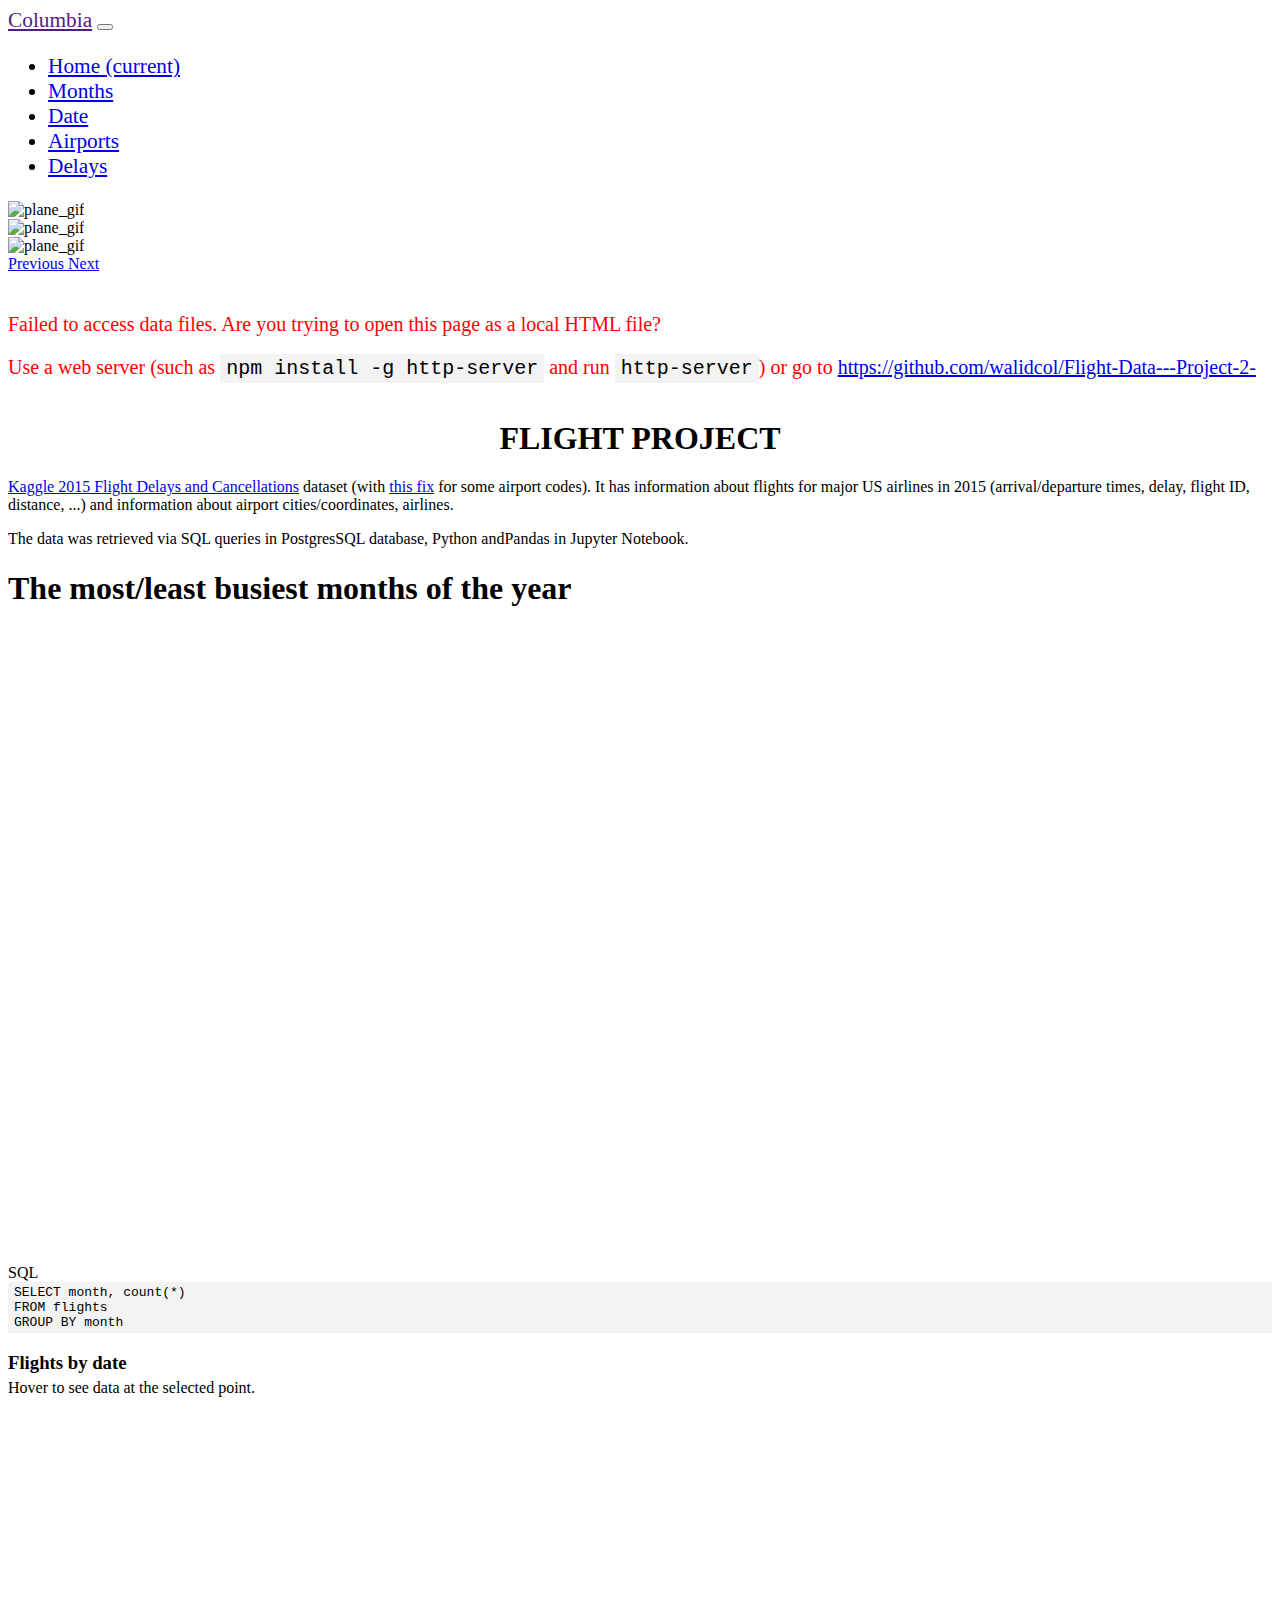
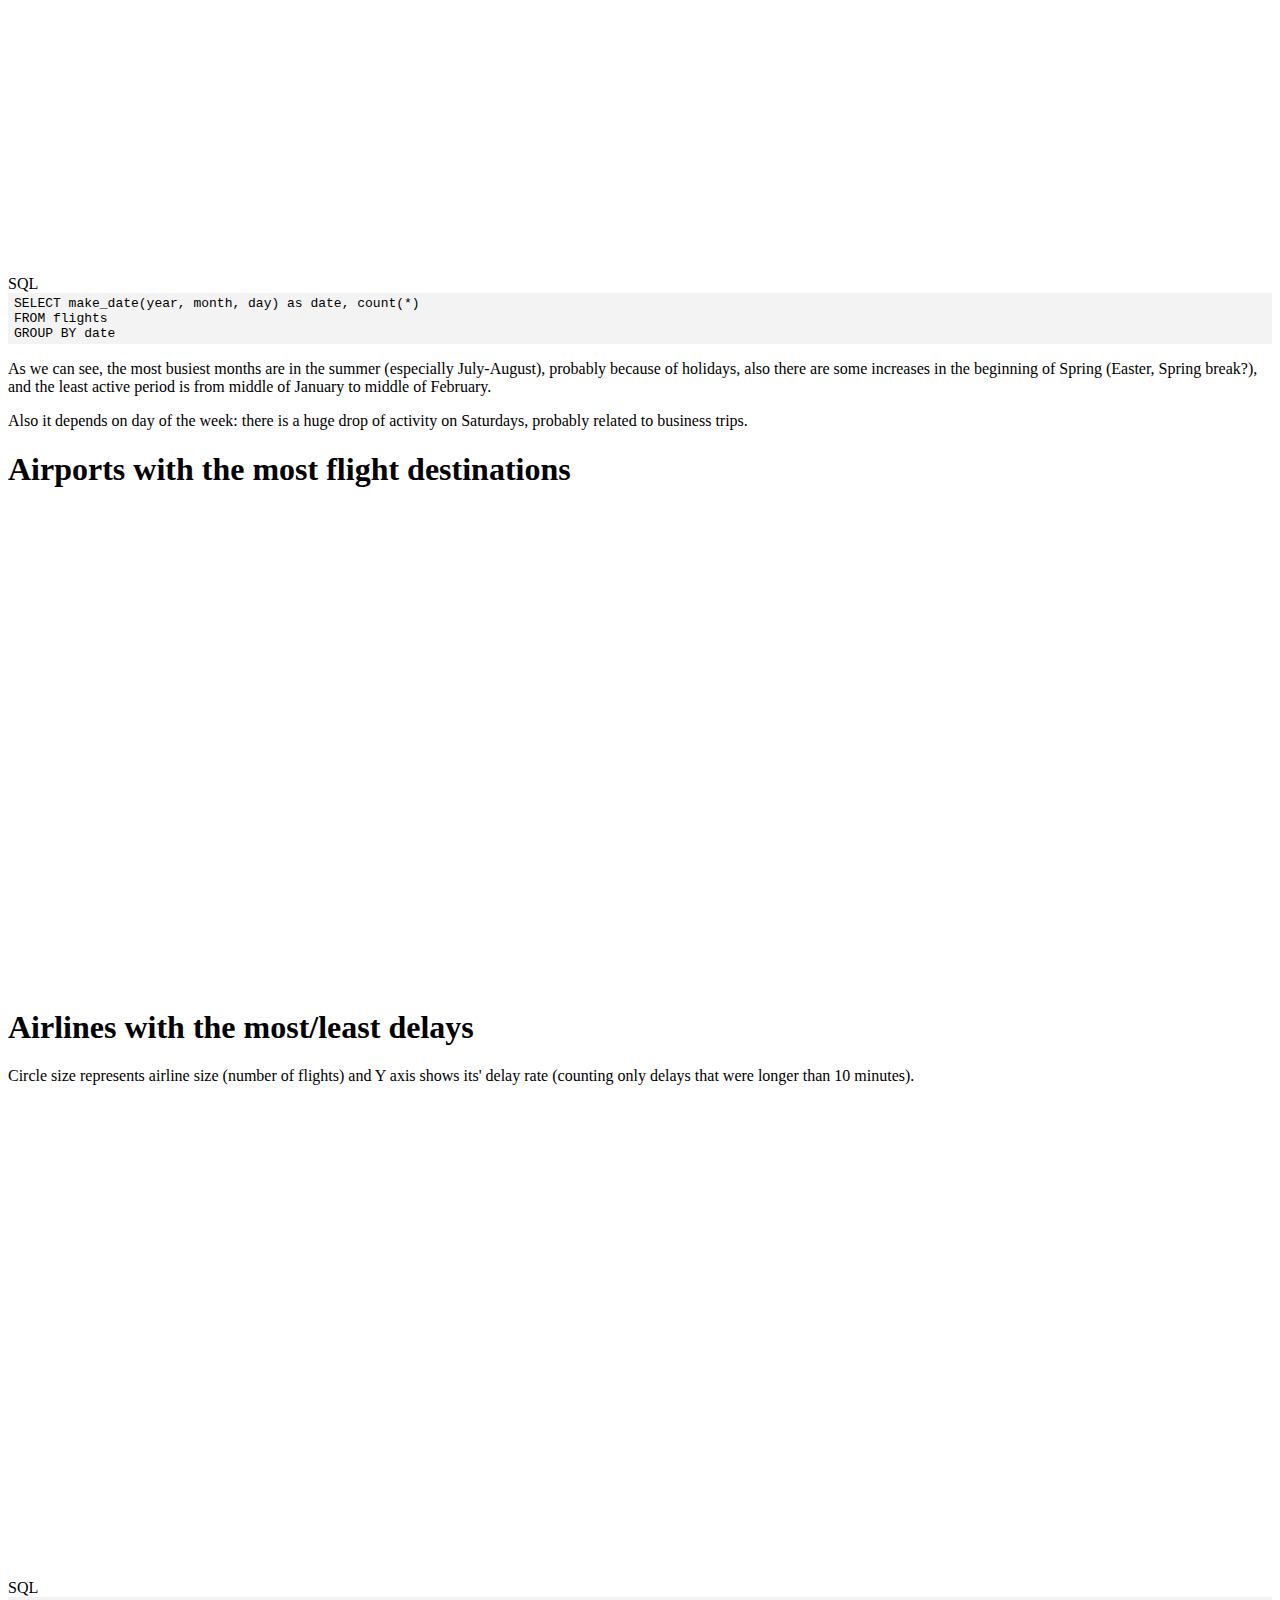
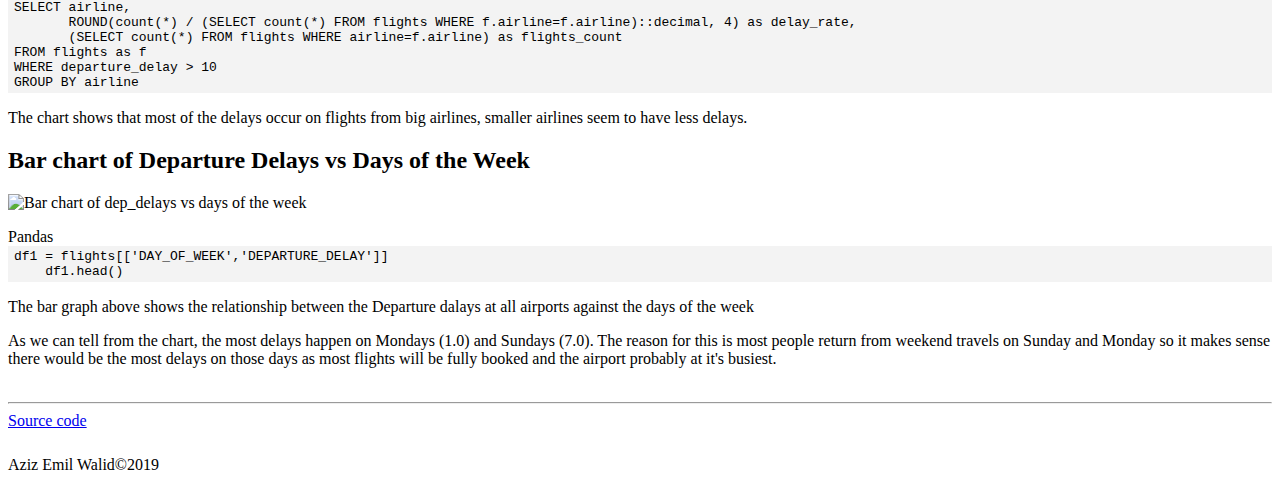
==== index.html @ 4b267faa "new file" ====
<!DOCTYPE html>
<html lang="en">

<head>
  <meta charset="UTF-8">
  <title>Flight Project</title>
  <script src="https://d3js.org/d3.v5.min.js" charset="utf-8"></script>
  <script src="https://code.jquery.com/jquery-3.3.1.slim.min.js" integrity="sha384-q8i/X+965DzO0rT7abK41JStQIAqVgRVzpbzo5smXKp4YfRvH+8abtTE1Pi6jizo"
    crossorigin="anonymous"></script>
  <script src="https://cdnjs.cloudflare.com/ajax/libs/popper.js/1.14.3/umd/popper.min.js" integrity="sha384-ZMP7rVo3mIykV+2+9J3UJ46jBk0WLaUAdn689aCwoqbBJiSnjAK/l8WvCWPIPm49"
    crossorigin="anonymous"></script>
  <script src="https://stackpath.bootstrapcdn.com/bootstrap/4.1.3/js/bootstrap.min.js" integrity="sha384-ChfqqxuZUCnJSK3+MXmPNIyE6ZbWh2IMqE241rYiqJxyMiZ6OW/JmZQ5stwEULTy"
    crossorigin="anonymous"></script>
  <link rel="stylesheet" href="d3Style.css">
  <script type="text/javascript" src="app.js"></script>
  <script type="text/javascript" src="utils.js"></script>
  <script type="text/javascript" src="trace.js"></script>
  <link rel="stylesheet" href="https://stackpath.bootstrapcdn.com/bootstrap/4.1.3/css/bootstrap.min.css" integrity="sha384-MCw98/SFnGE8fJT3GXwEOngsV7Zt27NXFoaoApmYm81iuXoPkFOJwJ8ERdknLPMO"
    crossorigin="anonymous">
    <style>
        .jumbotron {
            text-align: center;
        }
    </style>
   

</head>


<body>
    <nav class="navbar navbar-expand-lg navbar-light bg-light">
        <a class="navbar-brand" href="">Columbia</a>
        <button class="navbar-toggler" type="button" data-toggle="collapse" data-target="#navbarNavDropdown" aria-controls="navbarNavDropdown" aria-expanded="false" aria-label="Toggle navigation">
            <span class="navbar-toggler-icon"></span>
        </button>
        <div class="collapse navbar-collapse" id="navbarNavDropdown">
            <ul class="navbar-nav">
            <li class="nav-item active">
                <a class="nav-link" href="http://localhost:8000/">Home <span class="sr-only">(current)</span></a>
            </li>
            <li class="nav-item">
                <a class="nav-link" href="#monthsPlot">Months</a>
            </li>
            <li class="nav-item">
                <a class="nav-link" href="#datesPlot">Date</a>
            </li>
            <li class="nav-item">
                <a class="nav-link" href="#airportsDestinationsPlot">Airports</a>
            </li>
            <li class="nav-item">
                <a class="nav-link" href="#airlinesDelaysPlot">Delays</a>
            </li>
            </ul>
        </div>
    </nav>
    <div id="carouselExampleInterval" class="carousel slide" data-ride="carousel">
        <div class="carousel-inner">
            <div class="carousel-item active" data-interval="10000">
            <img src="https://media2.giphy.com/media/l3q2RJWbtSPjyzIZy/giphy.gif" class="d-block w-100" alt="plane_gif">
            </div>
            <div class="carousel-item" data-interval="2000">
            <img src="https://media3.giphy.com/media/xzBfbTHLBrrUI/source.gif" class="d-block w-100" alt="plane_gif">
            </div>
            <div class="carousel-item">
            <img src="https://media.giphy.com/media/ekSh8Qp2noLeM/giphy.gif" class="d-block w-100" alt="plane_gif">
            </div>
        </div>
        <a class="carousel-control-prev" href="#carouselExampleInterval" role="button" data-slide="prev">
            <span class="carousel-control-prev-icon" aria-hidden="true"></span>
            <span class="sr-only">Previous</span>
        </a>
        <a class="carousel-control-next" href="#carouselExampleInterval" role="button" data-slide="next">
            <span class="carousel-control-next-icon" aria-hidden="true"></span>
            <span class="sr-only">Next</span>
        </a>
    </div>

    
  <div class="container">
    <div class="jumbotron">
        <h1>FLIGHT PROJECT</h1>
    </div>
    <div class="row">
      <div class="col-xs-12  col-md-9">
        <div id="scatter">

        </div>
      </div>
    </div>
    <div class="row">
      <div class="col-xs-12  col-md-9">
        
      </div>
    </div>
  </div>

  <p>
        <a href="https://www.kaggle.com/usdot/flight-delays">Kaggle 2015 Flight Delays and Cancellations</a> dataset
        (with <a href="https://www.kaggle.com/smiller933/fixing-airport-codes">this fix</a> for some airport codes).
    It has information about flights for major US airlines in 2015 (arrival/departure times, delay, flight ID, distance, ...)
    and information about airport cities/coordinates, airlines.
    </p>
    <p>
        The data was retrieved via SQL queries in PostgresSQL database, Python andPandas in Jupyter Notebook.
    </p>

    <h1>The most/least busiest months of the year</h1>
    <svg id="monthsPlot" class="plot" width="600" height="300"></svg>

    <div class="code-spoiler">
        <a data-toggle="collapse" role="button">SQL</a>
        <div class="collapse">
            <div class="card card-body code-panel">
                <pre class="code"><code>SELECT month, count(*)
FROM flights
GROUP BY month</code></pre>
            </div>
        </div>
    </div>

    <h3 class="plot-title">Flights by date</h3>
    <div>Hover to see data at the selected point.</div>
    <svg id="datesPlot" class="plot" width="800" height="300"></svg>

    <div class="code-spoiler">
        <a data-toggle="collapse" role="button">SQL</a>
        <div class="collapse">
            <div class="card card-body code-panel">
                <pre class="code"><code>SELECT make_date(year, month, day) as date, count(*)
FROM flights
GROUP BY date</code></pre>
            </div>
        </div>
    </div>

    <p>
        As we can see, the most busiest months are in the summer (especially July-August), probably because of holidays,
        also there are some increases in the beginning of Spring (Easter, Spring break?),
        and the least active period is from middle of January to middle of February.
    </p>
    <p>
        Also it depends on day of the week: there is a huge drop of activity on Saturdays, probably related to business trips.
    </p>

    <h1>Airports with the most flight destinations</h1>
    <svg id="airportsDestinationsPlot" class="plot" width="800" height="300"></svg>

    
    

    <h1>Airlines with the most/least delays</h1>
    <p>Circle size represents airline size (number of flights) and Y axis shows its' delay rate (counting only delays that were longer than 10 minutes).</p>
    <svg id="airlinesDelaysPlot" class="plot" width="800" height="300"></svg>

    <div class="code-spoiler">
        <a data-toggle="collapse" role="button">SQL</a>
        <div class="collapse">
            <div class="card card-body code-panel">
                <pre class="code"><code>SELECT airline,
       ROUND(count(*) / (SELECT count(*) FROM flights WHERE f.airline=f.airline)::decimal, 4) as delay_rate,
       (SELECT count(*) FROM flights WHERE airline=f.airline) as flights_count
FROM flights as f
WHERE departure_delay > 10
GROUP BY airline</code></pre>
            </div>
        </div>
    </div>

    <p>The chart shows that most of the delays occur on flights from big airlines, smaller airlines seem to have less delays.</p>

    <p>
        <h2>Bar chart of Departure Delays vs Days of the Week</h2><img src="https://github.com/walidcol/Flight-Data---Project-2-/blob/master/DEP%20DELAYS%20vs%20DAYS%20OF%20THE%20WEEK.png?raw=true" alt="Bar chart of dep_delays vs days of the week">
    </p>
    <div class="code-spoiler">
        <a data-toggle="collapse" role="button">Pandas</a>
        <div class="collapse">
            <div class="card card-body code-panel">
                <pre class="code"><code>df1 = flights[['DAY_OF_WEEK','DEPARTURE_DELAY']]
    df1.head()</code></pre>
            </div>
        </div>
    </div>
    <p>The bar graph above shows the relationship between the Departure dalays at all airports against the days of the week </p>
    <p>As we can tell from the chart, the most delays happen on Mondays (1.0) and Sundays (7.0). The reason for this is most people return from weekend travels on Sunday and Monday so it makes sense there would be the most delays on those days as most flights will be fully booked and the airport probably at it's busiest. </p>
    
    
    <footer>
        <hr/>
        <a href="https://github.com/walidcol/Flight-Data---Project-2-">Source code</a>
    </footer>
</div>


<script>
    async function makeMonthsPlot() {
        dates = [
            {month:"Jan",count:469968},
            {month:"Feb",count:429191},
            {month:"Mar",count:504312},
            {month:"Apr",count:485151},
            {month:"May",count:496993},
            {month:"Jun",count:503897},
            {month:"Jul",count:520718},
            {month:"Aug",count:510536},
            {month:"Sep",count:464946},
            {month:"Oct",count:486165},
            {month:"Nov",count:467972},
            {month:"Dec",count:479230}
        ];
        const svg = d3.select('#monthsPlot');
        
        const margin = 80;
        const width = 700 - 2 * margin;
        const height = 500 - 2 * margin;

        const chart = svg.append('g')
            .attr('transform', `translate(${margin}, ${margin})`);

        const xScale = d3.scaleBand()
            .range([0, width])
            .domain(dates.map((s) => s.month))
            .padding(0.3)
        
        const yScale = d3.scaleLinear()
            .range([height, 0])
            .domain([0, 600000]);

        const makeYLines = () => d3.axisLeft()
            .scale(yScale)

        chart.append('g')
            .attr('transform', `translate(0, ${height})`)
            .call(d3.axisBottom(xScale));

        chart.append('g')
            .call(d3.axisLeft(yScale));
        
        chart.append('g')
            .attr('class', 'grid')
            .call(makeYLines()
                .tickSize(-width, 0, 0)
                .tickFormat('')
            ) 
        
        const barGroups = chart.selectAll()
            .data(dates)
            .enter()
            .append('g')
        
        barGroups
            .append('rect')
            .attr('class', 'barr')
            .attr('x', (g) => xScale(g.month))
            .attr('y', (g) => yScale(g.count))
            .attr('height', (g) => height - yScale(g.count))
            .attr('width', xScale.bandwidth())
            .on('mouseenter', function (actual, i) {
                d3.selectAll('.count')
                    .attr('opacity', 0)

                d3.select(this)
                    .transition()
                    .duration(300)
                    .attr('opacity', 0.6)
                    .attr('x', (a) => xScale(a.month) - 5)
                    .attr('width', xScale.bandwidth() + 10)

                const y = yScale(actual.count)


                barGroups.append('text')
                    .attr('class', 'divergence')
                    .attr('x', (a) => xScale(a.month) + xScale.bandwidth() / 2)
                    .attr('y', (a) => yScale(a.count) + 30)
                    .attr('fill', 'white')
                    .attr('text-anchor', 'middle')
                    .text((a, idx) => {
                        const divergence = (a.count - actual.count).toFixed(1)

                        let text = ''
                        if (divergence > 0) text += ''
                        text += `${divergence}`

                        return idx !== i ? text : '';
                    })
            })
            .on('mouseleave', function () {
                d3.selectAll('.value')
                    .attr('opacity', 1)

                d3.select(this)
                    .transition()
                    .duration(300)
                    .attr('opacity', 1)
                    .attr('x', (a) => xScale(a.month))
                    .attr('width', xScale.bandwidth())

                chart.selectAll('#limit').remove()
                chart.selectAll('.divergence').remove()
            })

        barGroups 
            .append('text')
            .attr('class', 'value')
            .attr('x', (a) => xScale(a.month) + xScale.bandwidth() / 2)
            .attr('y', (a) => yScale(a.count) + 30)
            .attr('text-anchor', 'middle')
            .text((a) => `${a.count}`)
    
        svg
            .append('text')
            .attr('class', 'label')
            .attr('x', -(height / 2) - margin)
            .attr('y', margin / 2.4)
            .attr('transform', 'rotate(-90)')
            .attr('text-anchor', 'middle')
            .text('Number of flights')

        svg.append('text')
            .attr('class', 'label')
            .attr('x', width / 2 + margin)
            .attr('y', height + margin * 1.7)
            .attr('text-anchor', 'middle')
            .text('Months')

        svg.append('text')
            .attr('class', 'title')
            .attr('x', width / 2 + margin)
            .attr('y', 40)
            .attr('text-anchor', 'middle')
            .text('Number of flights per month')

        svg.append('text')
            .attr('class', 'source')
            .attr('x', width - margin / 2)
            .attr('y', height + margin * 1.7)
            .attr('text-anchor', 'start')
            .text('Kaggle: 2015 Flight Delays and Cancellations')
    }

    

    async function makeDatesPlot() {
        const data = (await d3.json('Data/dates.json'))
            .map((it) => ({date: new Date(Date.parse(it.date)), value: it.count}));
        const svg = d3.select('#datesPlot');
        new DatesLineChart(data, svg)
            .tooltipLines([d => dateWithWeekday(d.date), d => `${d.value} flights`])
            .draw();
    }
    function showAirportsList(airports, sortFunc) {
        const lst = d3.select('#airports');
        const selectedCode = lst.select('a.active').attr('data-value');
        const airportsArr = Object.values(airports);
        if (sortFunc !== undefined) {
            airportsArr.sort(sortFunc);
        }
        lst
            .select('.airports-items')
            .selectAll('a')
            .remove();
        lst
            .select('.airports-items')
            .selectAll('a')
            .data(airportsArr)
            .enter()
            .append('a').attr('href', 'javascript:void(0)').attr('class', 'list-group-item list-group-item-action')
            .attr('data-value', airport => airport.iata_code)
            .html(airport => `${airport.iata_code}
                    <div>${airport.airport}, ${airport.city}, ${airport.state}</div>
                    <span data-toggle="tooltip" title="Number of incoming/outgoing airports and flights">
                    in <b>${airport.incomingAirports.length} (${airport.incomingFlightsCount})</b>,
                    out <b>${airport.outgoingAirports.length} (${airport.outgoingFlightsCount})</b></span>`);
        lst.select(`a[data-value="${selectedCode}"]`).classed('active', true);
    }
    function drawRoutes(markersLayer, routes, airports) {
        markersLayer.clearLayers();
        const weightScaler = d3.scaleLinear()
            .domain([0, d3.max(routes, r => r.count)])
            .range([0, 2]);
        routes.forEach(route => {
            const originAirport = airports[route.origin_airport];
            const destinationAirport = airports[route.destination_airport];
            const pointList = [
                [Number(originAirport.latitude), Number(originAirport.longitude)],
                [Number(destinationAirport.latitude), Number(destinationAirport.longitude)]
            ];
            markersLayer.addLayer(L.polyline(pointList, {color: 'red', weight: weightScaler(route.count)}));
        });

        svg.append('text')
            .attr('class', 'source')
            .attr('x', width - margin / 2)
            .attr('y', height + margin * 1.7)
            .attr('text-anchor', 'start')
            .text('Kaggle: 2015 Flight Delays and Cancellations')
    }

    async function makeAirportsDestinationsPlots() {
        const sample = [
            {
                count: 41995,
                destination_airport: "ATL"
            },
            {
                count: 33392,
                destination_airport: "ORD"
            },
            {
                count: 32765,
                destination_airport: "DFW"
            },
            {
                count: 24462,
                destination_airport: "LAX"
            },
            {
                count: 24022,
                destination_airport: "DEN"
            },
            {
                count: 18985,
                destination_airport: "IAH"
            },
            {
                count: 18536,
                destination_airport: "PHX"
            },
            {
                count: 18159,
                destination_airport: "SFO"
            },
            {
                count: 16419,
                destination_airport: "LAS"
            },
            {
                count: 14167,
                destination_airport: "MCO"
            }
        ];
        const svg = d3.select('#airportsDestinationsPlot');
        
        const margin = 80;
        const width = 700 - 2 * margin;
        const height = 500 - 2 * margin;

        const chart = svg.append('g')
            .attr('transform', `translate(${margin}, ${margin})`);

        const xScale = d3.scaleBand()
            .range([0, width])
            .domain(sample.map((s) => s.destination_airport))
            .padding(0.3)
        
        const yScale = d3.scaleLinear()
            .range([height, 0])
            .domain([0, 50000]);

        const makeYLines = () => d3.axisLeft()
            .scale(yScale)

        chart.append('g')
            .attr('transform', `translate(0, ${height})`)
            .call(d3.axisBottom(xScale));

        chart.append('g')
            .call(d3.axisLeft(yScale));
        
        chart.append('g')
            .attr('class', 'grid')
            .call(makeYLines()
                .tickSize(-width, 0, 0)
                .tickFormat('')
            ) 
        
        const barGroups = chart.selectAll()
            .data(sample)
            .enter()
            .append('g')
        
        barGroups
            .append('rect')
            .attr('class', 'bar')
            .attr('x', (g) => xScale(g.destination_airport))
            .attr('y', (g) => yScale(g.count))
            .attr('height', (g) => height - yScale(g.count))
            .attr('width', xScale.bandwidth())
            .on('mouseenter', function (actual, i) {
                d3.selectAll('.count')
                    .attr('opacity', 0)

                d3.select(this)
                    .transition()
                    .duration(300)
                    .attr('opacity', 0.6)
                    .attr('x', (a) => xScale(a.destination_airport) - 5)
                    .attr('width', xScale.bandwidth() + 10)

                const y = yScale(actual.count)

                line = chart.append('line')
                    .attr('id', 'limit')
                    .attr('x1', 0)
                    .attr('y1', y)
                    .attr('x2', width)
                    .attr('y2', y)

                barGroups.append('text')
                    .attr('class', 'divergence')
                    .attr('x', (a) => xScale(a.destination_airport) + xScale.bandwidth() / 2)
                    .attr('y', (a) => yScale(a.count) + 30)
                    .attr('fill', 'white')
                    .attr('text-anchor', 'middle')
                    .text((a, idx) => {
                        const divergence = (a.count - actual.count).toFixed(1)

                        let text = ''
                        if (divergence > 0) text += ''
                        text += `${divergence}`

                        return idx !== i ? text : '';
                    })
            })
            .on('mouseleave', function () {
                d3.selectAll('.count')
                    .attr('opacity', 1)

                d3.select(this)
                    .transition()
                    .duration(300)
                    .attr('opacity', 1)
                    .attr('x', (a) => xScale(a.destination_airport))
                    .attr('width', xScale.bandwidth())

                chart.selectAll('#limit').remove()
                chart.selectAll('.divergence').remove()
            })

        barGroups 
            .append('text')
            .attr('class', 'value')
            .attr('x', (a) => xScale(a.destination_airport) + xScale.bandwidth() / 2)
            .attr('y', (a) => yScale(a.count) + 30)
            .attr('text-anchor', 'middle')
            .text((a) => `${a.count}`)
    
        svg
            .append('text')
            .attr('class', 'label')
            .attr('x', -(height / 2) - margin)
            .attr('y', margin / 2.4)
            .attr('transform', 'rotate(-90)')
            .attr('text-anchor', 'middle')
            .text('Number of flight destinations')

        svg.append('text')
            .attr('class', 'label')
            .attr('x', width / 2 + margin)
            .attr('y', height + margin * 1.7)
            .attr('text-anchor', 'middle')
            .text('Airports')

        svg.append('text')
            .attr('class', 'title')
            .attr('x', width / 2 + margin)
            .attr('y', 40)
            .attr('text-anchor', 'middle')
            .text('Airports with flight destinations')

        svg.append('text')
            .attr('class', 'source')
            .attr('x', width - margin / 2)
            .attr('y', height + margin * 1.7)
            .attr('text-anchor', 'start')
            .text('Kaggle: 2015 Flight Delays and Cancellations')

                

    }
    
    async function makeAirlinesDelaysPlot() {
        const data = (await d3.json('Data/airlines_delays.json'))
            .map(it => ({name: it.airline, value: it.delay_rate * 100, size: it.flights_count}))
        const svg = d3.select('#airlinesDelaysPlot')
        const width = Number(svg.attr('width'));
        const height = Number(svg.attr('height'));
        const margin = ({top: 20, right: 0, bottom: 30, left: 40});
        const x = d3.scaleBand()
            .domain(data.map(d => d.name))
            .range([margin.left, width - margin.right])
            .padding(0.1)
        const y = d3.scaleLinear()
            .domain([0, d3.max(data, d => d.value)]).nice()
            .range([height - margin.bottom, margin.top]);
        const sizeScaler = d3.scaleLinear()
            .domain([d3.min(data, it => it.size), d3.max(data, it => it.size)])
            .range([8, 20]);
        const itemColor = d3.scaleOrdinal(["#1f77b4", "#ff7f0e", "#2ca02c", "#d62728", "#9467bd", "#8c564b", "#e377c2", "#7f7f7f", "#bcbd22", "#17becf",
            "#d95f02", "#e7298a", "#7570b3", "#1b9e77"]);
        const xAxis = g => g
            .attr('transform', `translate(0,${height - margin.bottom})`)
            .call(d3.axisBottom(x).tickSize(-height, 0, 0));
        const yAxis = g => g
            .attr('transform', `translate(${margin.left},0)`)
            .call(d3.axisLeft(y).tickFormat(d => d.toFixed(1) + '%').tickSize(-width, 0, 0))
            .call(g => g.select(".domain").remove());

            
        svg.append('g')
            .selectAll('circle')
            .data(data).enter().append('circle')
            .style('fill', d => itemColor(d.name))
            .attr('cx', d => x(d.name) + x.bandwidth() / 2)
            .attr('cy', d => y(d.value))
            .attr('r', d => sizeScaler(d.size));
        svg.append('g').call(xAxis);
        svg.append('g').call(yAxis);

       
    }


</script>



  
  <div id="footer">
    <p>Aziz Emil Walid&copy;2019</p>
  </div>
  
  <script>
    makeMonthsPlot();
    makeDatesPlot();
    makeAirlinesDelaysPlot();
    makeAirportsDestinationsPlots();

  </script>
</body>

</html>
---- d3Style.css ----
.plot-title {
    margin-bottom: 5px;
}

.plot {
    font: 10px sans-serif;
}

.pie {
    font: 14px sans-serif;
}

.tick line {
    opacity: 0.3;
}

.focus circle {
    fill: #F1F3F3;
    stroke: #6F257F;
    stroke-width: 5px;
}

.plot-tooltip rect {
    fill: #626D71;
}

.plot-tooltip text {
    fill: #ffffff;
    font: 14px sans-serif;
}

.hover-line {
    stroke: #6F257F;
    stroke-width: 2px;
    stroke-dasharray: 3,3;
}

.airport-list a {
    padding: 0.75rem 0.5rem;
}

.sort-button {
    margin-right: 6px;
}
.sort-button i {
    font-size: 20px;
}

.code {
    color: black;
    background-color: #f3f3f3;
    padding: 3px 6px;
}
.code-panel {
    padding: 0;
}
.code-panel pre {
    margin: 0;
}
.code-spoiler {
    margin-bottom: 10px;
}

.navbar {
    margin-bottom: 10px;
    font-size: 16pt;
}

footer {
    padding: 10px 0;
}





svg {
    width: 100%;
    height: 100%;
  }
  
  .bar {
    fill: #80cbc4;
  }

  .barr {
    fill: #05a5e4;
  }
  
  path {
    stroke: gray;
  }
  
  line {
    stroke: gray;
  }
  
  line#limit {
    stroke: #FED966;
    stroke-width: 3;
    stroke-dasharray: 3 6;
  }
  
  .grid path {
    stroke-width: 0;
  }
  
  .grid .tick line {
    stroke: #9FAAAE;
    stroke-opacity: 0.3;
  }
  
  text.divergence {
    font-size: 12px;
    fill: #2F4A6D;
  }
  
  text.count {
    font-size: 12px;
  }
  
  text.title {
    font-size: 22px;
    font-weight: 600;
  }
  
  text.label {
    font-size: 12px;
    font-weight: 400;
  }
  
  text.source {
    font-size: 10px;
  }
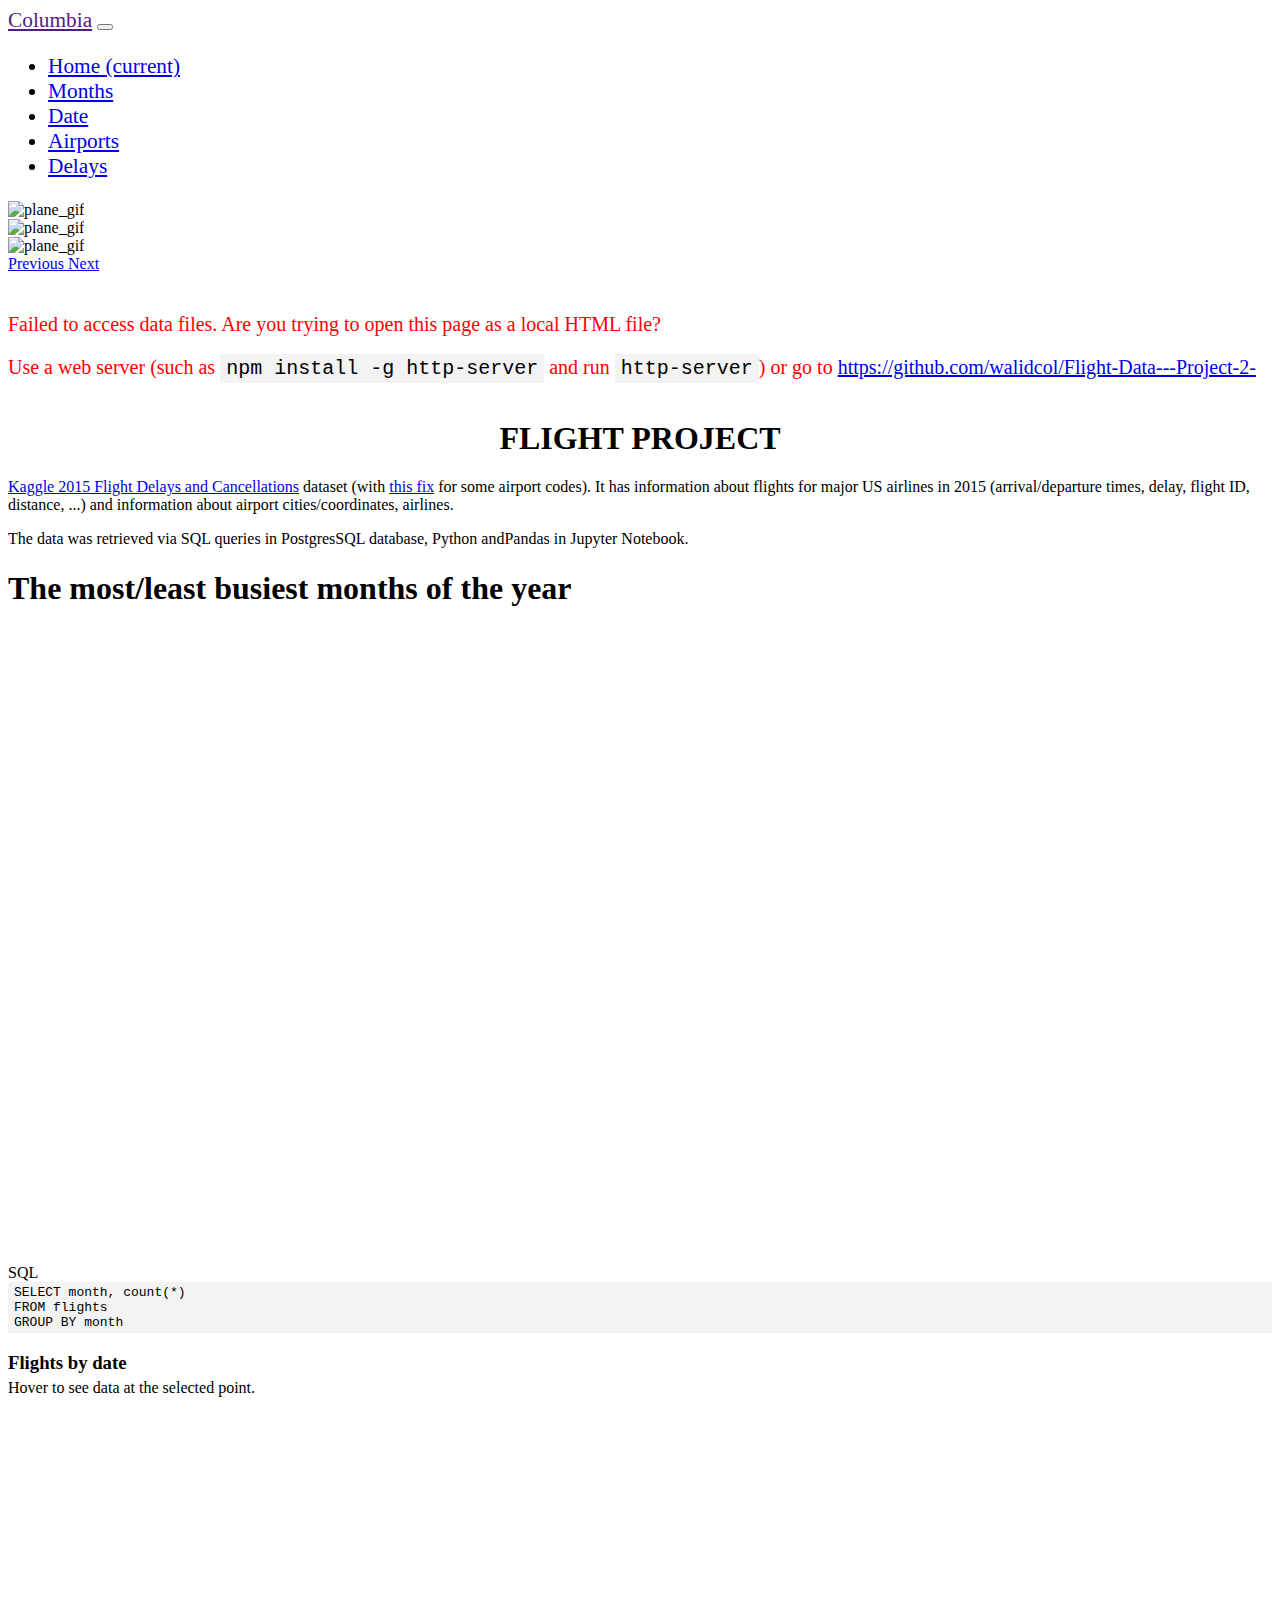
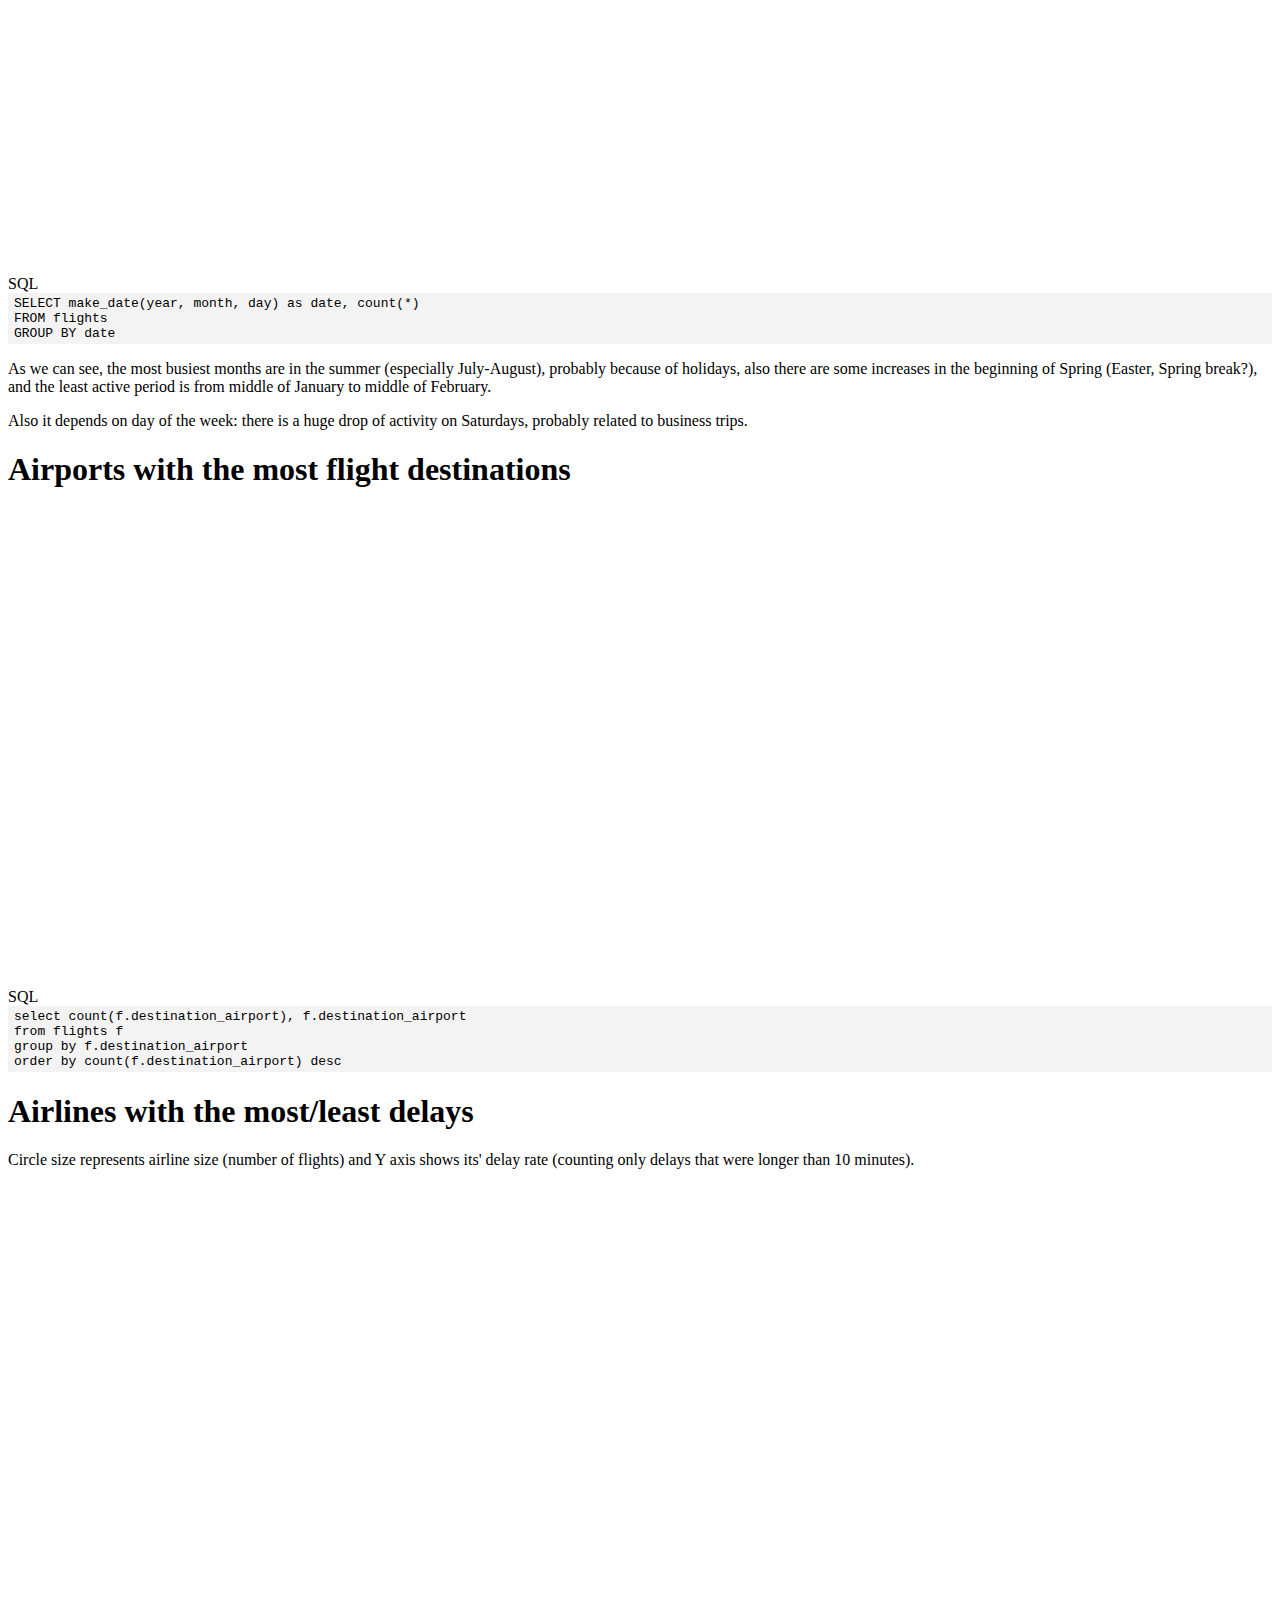
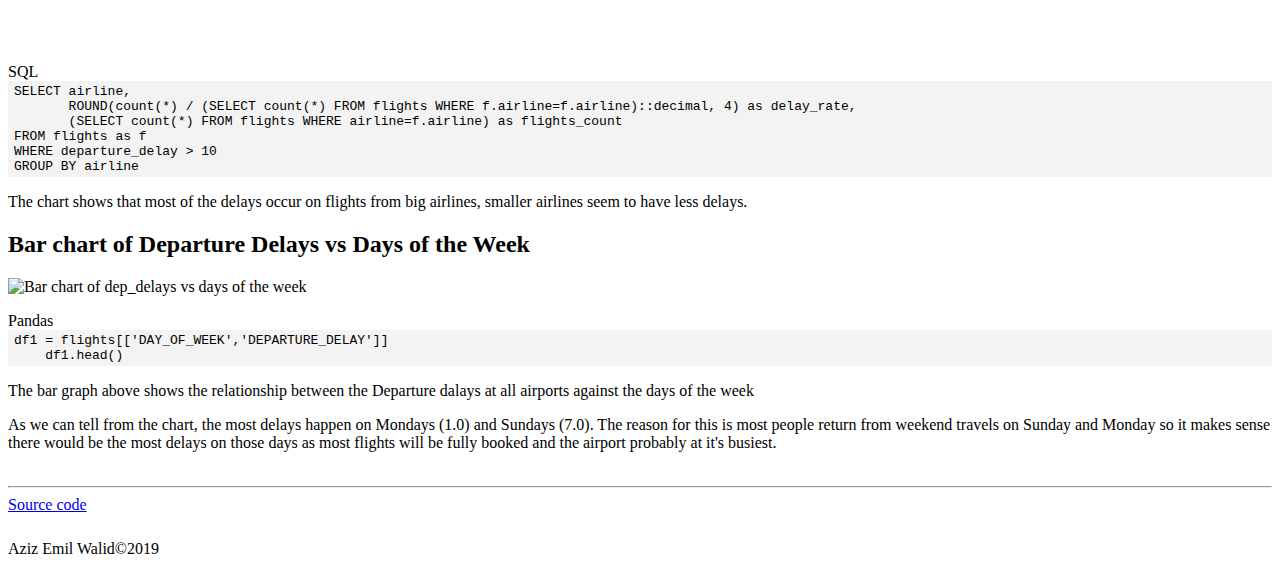
==== commit c355be8e: "new file" ====
--- a/index.html
+++ b/index.html
@@ -5,6 +5,7 @@
   <meta charset="UTF-8">
   <title>Flight Project</title>
   <script src="https://d3js.org/d3.v5.min.js" charset="utf-8"></script>
+  <script src="https://cdn.plot.ly/plotly-latest.min.js"></script>
   <script src="https://code.jquery.com/jquery-3.3.1.slim.min.js" integrity="sha384-q8i/X+965DzO0rT7abK41JStQIAqVgRVzpbzo5smXKp4YfRvH+8abtTE1Pi6jizo"
     crossorigin="anonymous"></script>
   <script src="https://cdnjs.cloudflare.com/ajax/libs/popper.js/1.14.3/umd/popper.min.js" integrity="sha384-ZMP7rVo3mIykV+2+9J3UJ46jBk0WLaUAdn689aCwoqbBJiSnjAK/l8WvCWPIPm49"
@@ -104,6 +105,7 @@
         The data was retrieved via SQL queries in PostgresSQL database, Python andPandas in Jupyter Notebook.
     </p>
 
+
     <h1>The most/least busiest months of the year</h1>
     <svg id="monthsPlot" class="plot" width="600" height="300"></svg>
 
@@ -144,6 +146,18 @@
 
     <h1>Airports with the most flight destinations</h1>
     <svg id="airportsDestinationsPlot" class="plot" width="800" height="300"></svg>
+
+    <div class="code-spoiler">
+            <a data-toggle="collapse" role="button">SQL</a>
+            <div class="collapse">
+                <div class="card card-body code-panel">
+                    <pre class="code"><code>select count(f.destination_airport), f.destination_airport
+from flights f
+group by f.destination_airport
+order by count(f.destination_airport) desc</code></pre>
+                </div>
+            </div>
+        </div>
 
     
     
@@ -192,6 +206,708 @@
 
 
 <script>
+
+
+        /*weeks = [
+            {
+                airline: "AA",
+                day_of_week: "Monday",
+                number_of_flights: 8761
+            },
+            {
+                airline: "AS",
+                day_of_week: "Monday",
+                number_of_flights: 2599
+            },
+            {
+                airline: "B6",
+                day_of_week: "Monday",
+                number_of_flights: 4316
+            },
+            {
+                airline: "DL",
+                day_of_week: "Monday",
+                number_of_flights: 13669
+            },
+            {
+                airline: "EV",
+                day_of_week: "Monday",
+                number_of_flights: 10431
+            },
+            {
+                airline: "F9",
+                day_of_week: "Monday",
+                number_of_flights: 1417
+            },
+            {
+                airline: "HA",
+                day_of_week: "Monday",
+                number_of_flights: 1247
+            },
+            {
+                airline: "MQ",
+                day_of_week: "Monday",
+                number_of_flights: 6056
+            },
+            {
+                airline: "NK",
+                day_of_week: "Monday",
+                number_of_flights: 1699
+            },
+            {
+                airline: "OO",
+                day_of_week: "Monday",
+                number_of_flights: 9845
+            },
+            {
+                airline: "UA",
+                day_of_week: "Monday",
+                number_of_flights: 8077
+            },
+            {
+                airline: "US",
+                day_of_week: "Monday",
+                number_of_flights: 6565
+            },
+            {
+                airline: "VX",
+                day_of_week: "Monday",
+                number_of_flights: 978
+            },
+            {
+                airline: "WN",
+                day_of_week: "Monday",
+                number_of_flights: 20373
+            },
+            {
+                airline: "AA",
+                day_of_week: "Tuesday",
+                number_of_flights: 8388
+            },
+            {
+                airline: "AS",
+                day_of_week: "Tuesday",
+                number_of_flights: 2471
+            },
+            {
+                airline: "B6",
+                day_of_week: "Tuesday",
+                number_of_flights: 4037
+            },
+            {
+                airline: "DL",
+                day_of_week: "Tuesday",
+                number_of_flights: 12481
+            },
+            {
+                airline: "EV",
+                day_of_week: "Tuesday",
+                number_of_flights: 9983
+            },
+            {
+                airline: "F9",
+                day_of_week: "Tuesday",
+                number_of_flights: 1271
+            },
+            {
+                airline: "HA",
+                day_of_week: "Tuesday",
+                number_of_flights: 1206
+            },
+            {
+                airline: "MQ",
+                day_of_week: "Tuesday",
+                number_of_flights: 5826
+            },
+            {
+                airline: "NK",
+                day_of_week: "Tuesday",
+                number_of_flights: 1661
+            },
+            {
+                airline: "OO",
+                day_of_week: "Tuesday",
+                number_of_flights: 9109
+            },
+            {
+                airline: "UA",
+                day_of_week: "Tuesday",
+                number_of_flights: 7556
+            },
+            {
+                airline: "US",
+                day_of_week: "Tuesday",
+                number_of_flights: 5983
+            },
+            {
+                airline: "VX",
+                day_of_week: "Tuesday",
+                number_of_flights: 877
+            },
+            {
+                airline: "WN",
+                day_of_week: "Tuesday",
+                number_of_flights: 20328
+            },
+            {
+                airline: "AA",
+                day_of_week: "Wednesday",
+                number_of_flights: 8479
+            },
+            {
+                airline: "AS",
+                day_of_week: "Wednesday",
+                number_of_flights: 2502
+            },
+            {
+                airline: "B6",
+                day_of_week: "Wednesday",
+                number_of_flights: 4048
+            },
+            {
+                airline: "DL",
+                day_of_week: "Wednesday",
+                number_of_flights: 12901
+            },
+            {
+                airline: "EV",
+                day_of_week: "Wednesday",
+                number_of_flights: 10032
+            },
+            {
+                airline: "F9",
+                day_of_week: "Wednesday",
+                number_of_flights: 1326
+            },
+            {
+                airline: "HA",
+                day_of_week: "Wednesday",
+                number_of_flights: 1235
+            },
+            {
+                airline: "MQ",
+                day_of_week: "Wednesday",
+                number_of_flights: 5988
+            },
+            {
+                airline: "NK",
+                day_of_week: "Wednesday",
+                number_of_flights: 1693
+            },
+            {
+                airline: "OO",
+                day_of_week: "Wednesday",
+                number_of_flights: 9339
+            },
+            {
+                airline: "UA",
+                day_of_week: "Wednesday",
+                number_of_flights: 7557
+            },
+            {
+                airline: "US",
+                day_of_week: "Wednesday",
+                number_of_flights: 6845
+            },
+            {
+                airline: "VX",
+                day_of_week: "Wednesday",
+                number_of_flights: 906
+            },
+            {
+                airline: "WN",
+                day_of_week: "Wednesday",
+                number_of_flights: 20330
+            },
+            {
+                airline: "AA",
+                day_of_week: "Thursday",
+                number_of_flights: 10144
+            },
+            {
+                airline: "AS",
+                day_of_week: "Thursday",
+                number_of_flights: 3090
+            },
+            {
+                airline: "B6",
+                day_of_week: "Thursday",
+                number_of_flights: 5058
+            },
+            {
+                airline: "DL",
+                day_of_week: "Thursday",
+                number_of_flights: 15279
+            },
+            {
+                airline: "EV",
+                day_of_week: "Thursday",
+                number_of_flights: 11743
+            },
+            {
+                airline: "F9",
+                day_of_week: "Thursday",
+                number_of_flights: 1596
+            },
+            {
+                airline: "HA",
+                day_of_week: "Thursday",
+                number_of_flights: 1455
+            },
+            {
+                airline: "MQ",
+                day_of_week: "Thursday",
+                number_of_flights: 6979
+            },
+            {
+                airline: "NK",
+                day_of_week: "Thursday",
+                number_of_flights: 1986
+            },
+            {
+                airline: "OO",
+                day_of_week: "Thursday",
+                number_of_flights: 11256
+            },
+            {
+                airline: "UA",
+                day_of_week: "Thursday",
+                number_of_flights: 9472
+            },
+            {
+                airline: "US",
+                day_of_week: "Thursday",
+                number_of_flights: 8055
+            },
+            {
+                airline: "VX",
+                day_of_week: "Thursday",
+                number_of_flights: 1131
+            },
+            {
+                airline: "WN",
+                day_of_week: "Thursday",
+                number_of_flights: 23091
+            },
+            {
+                airline: "AA",
+                day_of_week: "Friday",
+                number_of_flights: 9949
+            },
+            {
+                airline: "AS",
+                day_of_week: "Friday",
+                number_of_flights: 3045
+            },
+            {
+                airline: "B6",
+                day_of_week: "Friday",
+                number_of_flights: 4877
+            },
+            {
+                airline: "DL",
+                day_of_week: "Friday",
+                number_of_flights: 15619
+            },
+            {
+                airline: "EV",
+                day_of_week: "Friday",
+                number_of_flights: 12017
+            },
+            {
+                airline: "F9",
+                day_of_week: "Friday",
+                number_of_flights: 1558
+            },
+            {
+                airline: "HA",
+                day_of_week: "Friday",
+                number_of_flights: 1517
+            },
+            {
+                airline: "MQ",
+                day_of_week: "Friday",
+                number_of_flights: 6924
+            },
+            {
+                airline: "NK",
+                day_of_week: "Friday",
+                number_of_flights: 1937
+            },
+            {
+                airline: "OO",
+                day_of_week: "Friday",
+                number_of_flights: 11258
+            },
+            {
+                airline: "UA",
+                day_of_week: "Friday",
+                number_of_flights: 9309
+            },
+            {
+                airline: "US",
+                day_of_week: "Friday",
+                number_of_flights: 7967
+            },
+            {
+                airline: "VX",
+                day_of_week: "Friday",
+                number_of_flights: 1147
+            },
+            {
+                airline: "WN",
+                day_of_week: "Friday",
+                number_of_flights: 23092
+            },
+            {
+                airline: "AA",
+                day_of_week: "Saturday",
+                number_of_flights: 7852
+            },
+            {
+                airline: "AS",
+                day_of_week: "Saturday",
+                number_of_flights: 2490
+            },
+            {
+                airline: "B6",
+                day_of_week: "Saturday",
+                number_of_flights: 3850
+            },
+            {
+                airline: "DL",
+                day_of_week: "Saturday",
+                number_of_flights: 9792
+            },
+            {
+                airline: "EV",
+                day_of_week: "Saturday",
+                number_of_flights: 7166
+            },
+            {
+                airline: "F9",
+                day_of_week: "Saturday",
+                number_of_flights: 1005
+            },
+            {
+                airline: "HA",
+                day_of_week: "Saturday",
+                number_of_flights: 1203
+            },
+            {
+                airline: "MQ",
+                day_of_week: "Saturday",
+                number_of_flights: 4770
+            },
+            {
+                airline: "NK",
+                day_of_week: "Saturday",
+                number_of_flights: 1696
+            },
+            {
+                airline: "OO",
+                day_of_week: "Saturday",
+                number_of_flights: 7973
+            },
+            {
+                airline: "UA",
+                day_of_week: "Saturday",
+                number_of_flights: 5706
+            },
+            {
+                airline: "US",
+                day_of_week: "Saturday",
+                number_of_flights: 5583
+            },
+            {
+                airline: "VX",
+                day_of_week: "Saturday",
+                number_of_flights: 705
+            },
+            {
+                airline: "WN",
+                day_of_week: "Saturday",
+                number_of_flights: 16633
+            },
+            {
+                airline: "AA",
+                day_of_week: "Sunday",
+                number_of_flights: 8592
+            },
+            {
+                airline: "AS",
+                day_of_week: "Sunday",
+                number_of_flights: 2613
+            },
+            {
+                airline: "B6",
+                day_of_week: "Sunday",
+                number_of_flights: 4247
+            },
+            {
+                airline: "DL",
+                day_of_week: "Sunday",
+                number_of_flights: 12122
+            },
+            {
+                airline: "EV",
+                day_of_week: "Sunday",
+                number_of_flights: 9073
+            },
+            {
+                airline: "F9",
+                day_of_week: "Sunday",
+                number_of_flights: 1357
+            },
+            {
+                airline: "HA",
+                day_of_week: "Sunday",
+                number_of_flights: 1228
+            },
+            {
+                airline: "MQ",
+                day_of_week: "Sunday",
+                number_of_flights: 5855
+            },
+            {
+                airline: "NK",
+                day_of_week: "Sunday",
+                number_of_flights: 1700
+            }
+        ];
+
+
+        const svg = d3.select('#airlineWeeksPlot');
+        
+        const margin = 80;
+        const width = 700 - 2 * margin;
+        const height = 500 - 2 * margin;
+
+        const chart = svg.append('g')
+            .attr('transform', `translate(${margin}, ${margin})`);
+
+        const xScale = d3.scaleBand()
+            .range([0, width])
+            .domain(weeks.map((s) => s.day_of_week))
+            .padding(0.3)
+        
+        const yScale = d3.scaleLinear()
+            .range([height, 0])
+            .domain([0, 30000]);
+
+        const makeYLines = () => d3.axisLeft()
+            .scale(yScale)
+
+        chart.append('g')
+            .attr('transform', `translate(0, ${height})`)
+            .call(d3.axisBottom(xScale));
+
+        chart.append('g')
+            .call(d3.axisLeft(yScale));
+        
+        chart.append('g')
+            .attr('class', 'grid')
+            .call(makeYLines()
+                .tickSize(-width, 0, 0)
+                .tickFormat('')
+            ) 
+        
+        const barGroups = chart.selectAll()
+            .data(weeks)
+            .enter()
+            .append('g')
+        
+        barGroups
+            .append('rect')
+            .attr('class', 'barr')
+            .attr('x', (g) => xScale(g.day_of_week))
+            .attr('y', (g) => yScale(g.number_of_flights))
+            .attr('height', (g) => height - yScale(g.number_of_flights))
+            .attr('width', xScale.bandwidth())
+            .on('mouseenter', function (actual, i) {
+                d3.selectAll('.number_of_flights')
+                    .attr('opacity', 0)
+
+                d3.select(this)
+                    .transition()
+                    .duration(300)
+                    .attr('opacity', 0.6)
+                    .attr('x', (a) => xScale(a.day_of_week) - 5)
+                    .attr('width', xScale.bandwidth() + 10)
+
+                const y = yScale(actual.number_of_flights)
+
+
+
+            })
+            .on('mouseleave', function () {
+                d3.selectAll('.number_of_flights')
+                    .attr('opacity', 1)
+
+                d3.select(this)
+                    .transition()
+                    .duration(300)
+                    .attr('opacity', 1)
+                    .attr('x', (a) => xScale(a.day_of_week))
+                    .attr('width', xScale.bandwidth())
+
+                chart.selectAll('#limit').remove()
+                chart.selectAll('.divergence').remove()
+            })
+
+
+            /*svg
+            .append('text')
+            .attr('class', 'label')
+            .attr('x', -(height / 2) - margin)
+            .attr('y', margin / 2.4)
+            .attr('transform', 'rotate(-90)')
+            .attr('text-anchor', 'middle')
+            .text('Number of flights')
+
+            svg.append('text')
+            .attr('class', 'label')
+            .attr('x', width / 2 + margin)
+            .attr('y', height + margin * 1.7)
+            .attr('text-anchor', 'middle')
+            .text('Months')
+
+            svg.append('text')
+            .attr('class', 'title')
+            .attr('x', width / 2 + margin)
+            .attr('y', 40)
+            .attr('text-anchor', 'middle')
+            .text('Number of flights per month')
+
+            svg.append('text')
+            .attr('class', 'source')
+            .attr('x', width - margin / 2)
+            .attr('y', height + margin * 1.7)
+            .attr('text-anchor', 'start')
+            .text('Kaggle: 2015 Flight Delays and Cancellations')*/
+            
+
+                // Get names of cereals, for dropdown
+
+
+        /*const weekdayFields = ["Monday", "Tuesday", "Wednesday", "Thursday", "Friday",
+                            "Saturday", "Sunday"];
+            d3.csv("Data/flight_weekday.csv").then(function(data) {
+                const cerealMap = {};
+                data.forEach(function(d) {
+                    const cereal = d.cereal;
+                    cerealMap[cereal] = [];
+
+                    // { cerealName: [ bar1Val, bar2Val, ... ] }
+                    weekdayFields.forEach(function(field) {
+                        cerealMap[cereal].push( +d[field] );
+                    });
+                });
+                makeVis(cerealMap);
+            });
+
+            const makeVis = function(cerealMap) {
+                // Define dimensions of vis
+                const margin = { top: 30, right: 50, bottom: 30, left: 50 },
+                    width  = 550 - margin.left - margin.right,
+                    height = 250 - margin.top  - margin.bottom;
+
+                // Make x scale
+                const xScale = d3.scaleBand()
+                    .domain(weekdayFields)
+                    .range([0, width], 0.1);
+
+                // Make y scale, the domain will be defined on bar update
+                const yScale = d3.scaleLinear()
+                    .range([height, 0]);
+                
+                // Create canvas
+                const canvas = d3.select("#airlineMonths")
+                  .append("svg")
+                    .attr("width",  width  + margin.left + margin.right)
+                    .attr("height", height + margin.top  + margin.bottom)
+                  .append("g")
+                    .attr("transform", "translate(" + margin.left + "," + margin.top + ")");
+
+                // Make x-axis and add to canvas
+                const xAxis = () => d3.axisBottom()
+                    .scale(xScale)
+                    
+
+                canvas.append("g")
+                    .attr("class", "x axis")
+                    .attr("transform", "translate(0," + height + ")")
+                    .call(xAxis);
+
+                // Make y-axis and add to canvas
+                const yAxis = () =>d3.axisLeft()
+                    .scale(yScale)
+                    
+
+                var yAxisHandleForUpdate = canvas.append("g")
+                    .attr("class", "y axis")
+                    .call(yAxis);
+
+                yAxisHandleForUpdate.append("text")
+                    .attr("transform", "rotate(-90)")
+                    .attr("y", 6)
+                    .attr("dy", ".71em")
+                    .style("text-anchor", "end")
+                    .text("Value");
+                
+                var updateBars = function(data) {
+                    // First update the y-axis domain to match data
+                    yScale.domain( d3.extent(data) );
+                    yAxisHandleForUpdate.call(yAxis);
+
+                    var bars = canvas.selectAll(".bar").data(data);
+
+                    // Add bars for new data
+                    bars.enter()
+                      .append("rect")
+                        .attr("class", "bar")
+                        .attr("x", function(d,i) { return xScale( weekdayFields[i] ); })
+                        .attr("width", xScale.bandwidth())
+                        .attr("y", function(d,i) { return yScale(d); })
+                        .attr("height", function(d,i) { return height - yScale(d); });
+
+                    // Update old ones, already have x / width from before
+                    bars
+                        .transition().duration(250)
+                        .attr("y", function(d,i) { return yScale(d); })
+                        .attr("height", function(d,i) { return height - yScale(d); });
+
+                    // Remove old ones
+                    bars.exit().remove();
+                };
+
+                // Handler for dropdown value change
+                var dropdownChange = function() {
+                    var newCereal = d3.select(this).property('value'),
+                        newData   = cerealMap[newCereal];
+
+                    updateBars(newData);
+                };
+
+                // Get names of cereals, for dropdown
+                var cereals = Object.keys(cerealMap).sort();
+
+                var dropdown = d3.select("#airlineMonths")
+                    .insert("select", "svg")
+                    .on("change", dropdownChange);
+
+                dropdown.selectAll("option")
+                    .data(cereals)
+                  .enter().append("option")
+                    .attr("value", function (d) { return d; })
+                    .text(function (d) {
+                        return d[0].toUpperCase() + d.slice(1,d.length); // capitalize 1st letter
+                    });
+
+                var initialData = cerealMap[ cereals[0] ];
+                updateBars(initialData);
+            }; */
+
     async function makeMonthsPlot() {
         dates = [
             {month:"Jan",count:469968},
@@ -268,21 +984,21 @@
                 const y = yScale(actual.count)
 
 
-                barGroups.append('text')
-                    .attr('class', 'divergence')
-                    .attr('x', (a) => xScale(a.month) + xScale.bandwidth() / 2)
-                    .attr('y', (a) => yScale(a.count) + 30)
-                    .attr('fill', 'white')
-                    .attr('text-anchor', 'middle')
-                    .text((a, idx) => {
-                        const divergence = (a.count - actual.count).toFixed(1)
-
-                        let text = ''
-                        if (divergence > 0) text += ''
-                        text += `${divergence}`
-
-                        return idx !== i ? text : '';
-                    })
+                // barGroups.append('text')
+                //     .attr('class', 'divergence')
+                //     .attr('x', (a) => xScale(a.month) + xScale.bandwidth() / 2)
+                //     .attr('y', (a) => yScale(a.count) + 30)
+                //     .attr('fill', 'white')
+                //     .attr('text-anchor', 'middle')
+                //     .text((a, idx) => {
+                //         const divergence = (a.count - actual.count).toFixed(1)
+
+                //         let text = ''
+                //         if (divergence > 0) text += ''
+                //         text += `${divergence}`
+
+                //         return idx !== i ? text : '';
+                //     })
             })
             .on('mouseleave', function () {
                 d3.selectAll('.value')
@@ -506,21 +1222,21 @@
                     .attr('x2', width)
                     .attr('y2', y)
 
-                barGroups.append('text')
-                    .attr('class', 'divergence')
-                    .attr('x', (a) => xScale(a.destination_airport) + xScale.bandwidth() / 2)
-                    .attr('y', (a) => yScale(a.count) + 30)
-                    .attr('fill', 'white')
-                    .attr('text-anchor', 'middle')
-                    .text((a, idx) => {
-                        const divergence = (a.count - actual.count).toFixed(1)
-
-                        let text = ''
-                        if (divergence > 0) text += ''
-                        text += `${divergence}`
-
-                        return idx !== i ? text : '';
-                    })
+                // barGroups.append('text')
+                //     .attr('class', 'divergence')
+                //     .attr('x', (a) => xScale(a.destination_airport) + xScale.bandwidth() / 2)
+                //     .attr('y', (a) => yScale(a.count) + 30)
+                //     .attr('fill', 'white')
+                //     .attr('text-anchor', 'middle')
+                //     .text((a, idx) => {
+                //         const divergence = (a.count - actual.count).toFixed(1)
+
+                //         let text = ''
+                //         if (divergence > 0) text += ''
+                //         text += `${divergence}`
+
+                //         return idx !== i ? text : '';
+                //     })
             })
             .on('mouseleave', function () {
                 d3.selectAll('.count')
@@ -613,13 +1329,42 @@
             .style('fill', d => itemColor(d.name))
             .attr('cx', d => x(d.name) + x.bandwidth() / 2)
             .attr('cy', d => y(d.value))
-            .attr('r', d => sizeScaler(d.size));
+            .attr('r', d => sizeScaler(d.size))
+            .on('mouseenter', function (actual, i) {
+                d3.selectAll('.value')
+                    .attr('opacity', 0)
+                    .on("mouseover", mouseOver)
+                    .on("mouseout", mouseOut)
+        
+
+                d3.select(this)
+                    .transition()
+                    .duration(300)
+                    .attr('opacity', 0.6)
+                    .attr('x', (a) => xScale(a.name) - 5)
+                    .attr('width', xScale.bandwidth() + 10)
+
+                const y = yScale(actual.value)
+            })
+            .on('mouseleave', function () {
+                d3.selectAll('.value')
+                    .attr('opacity', 1)
+
+                d3.select(this)
+                    .transition()
+                    .duration(300)
+                    .attr('opacity', 1)
+                    .attr('x', (a) => xScale(a.name))
+                    .attr('width', xScale.bandwidth())
+
+                chart.selectAll('#limit').remove()
+                chart.selectAll('.divergence').remove()
+            })
         svg.append('g').call(xAxis);
         svg.append('g').call(yAxis);
 
-       
+    
     }
-
 
 </script>
 
